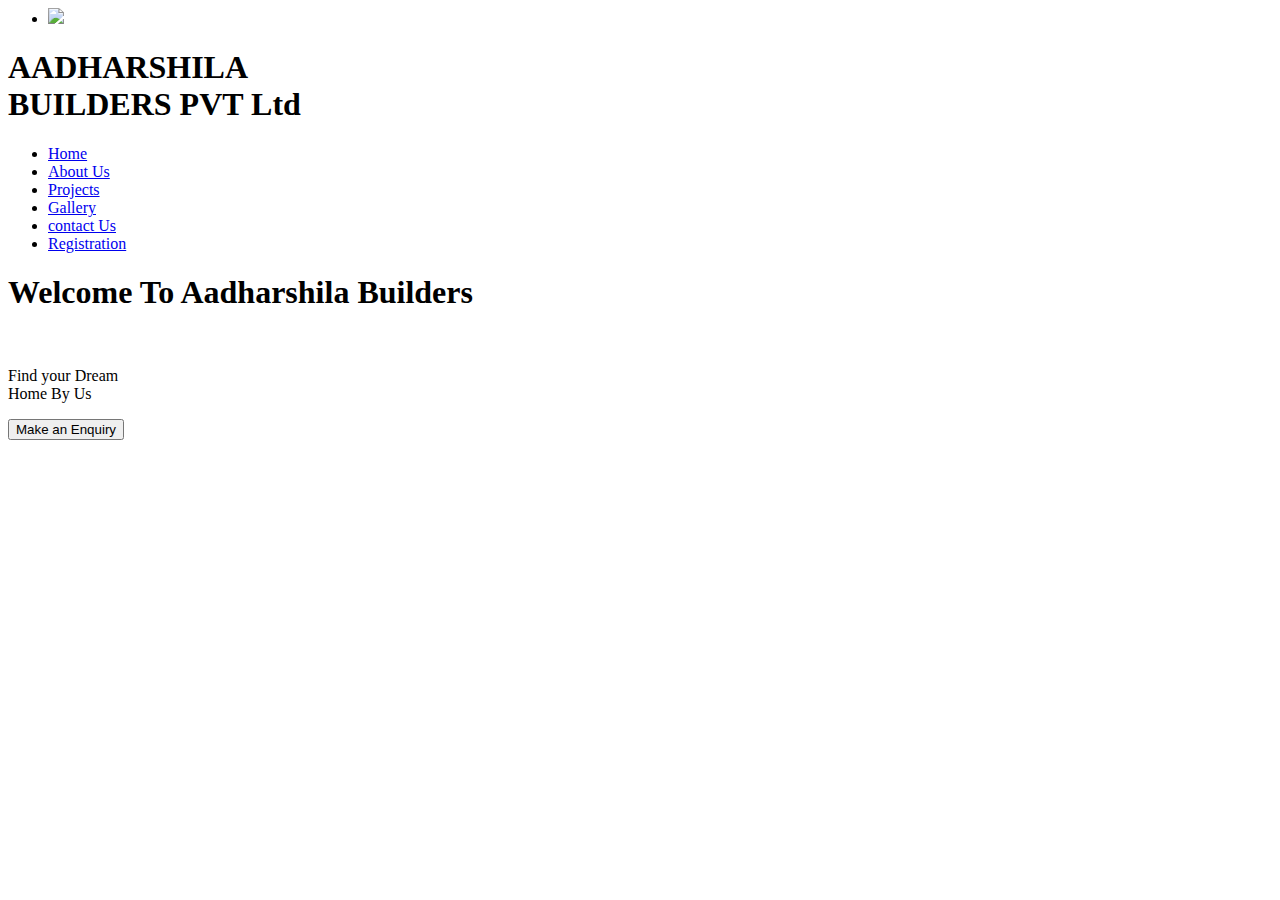
==== Navbar.html @ 894c0774 "navbar modified" ====
<html>
<head>
<title>Navigation bar</title>
	<link href="extern.css" rel="stylesheet">
</head>
<body>
 <div class="main">
	<div class="container">
		<div class="box">
				<div class="row">
					<div class="column">
						
						<div class="item1">
							<ul>
								<li><img src="logo.png">
							</ul>
						</div>
						
							<div class="item2">
								<h1> AADHARSHILA <br><span> BUILDERS PVT Ltd</span><h1>
							</div>	
						</div>	<!-------end column---->	
							<div class="column1">
									<div class="item3">
											<ul>
												<li><a href="File.html">Home</a>
												<li><a href="#">About Us</a>
												<li><a href="#">Projects</a>
												<li><a href="#">Gallery</a>
												<li><a href="#">contact Us </a>
												<li><a href="File.html">Registration</a>
											</ul>
									</div>
						</div><!-------end column1---->	
					</div><!-------end row---->	
				</div><!-------end box---->	
			</div><!-------end container---->	
								<div class="slider">
									<div class="slider-text">
										<h1>
											Welcome To Aadharshila Builders</h1><br>
											<p>Find your Dream<br>
											Home By Us</p>
										</p>
										
										<button type="button">Make an Enquiry</button>
									</div><!-------end Slider---->
								</div><!-------end Slider-text---->
			
	</div><!-------end main---->
</body>
</html>
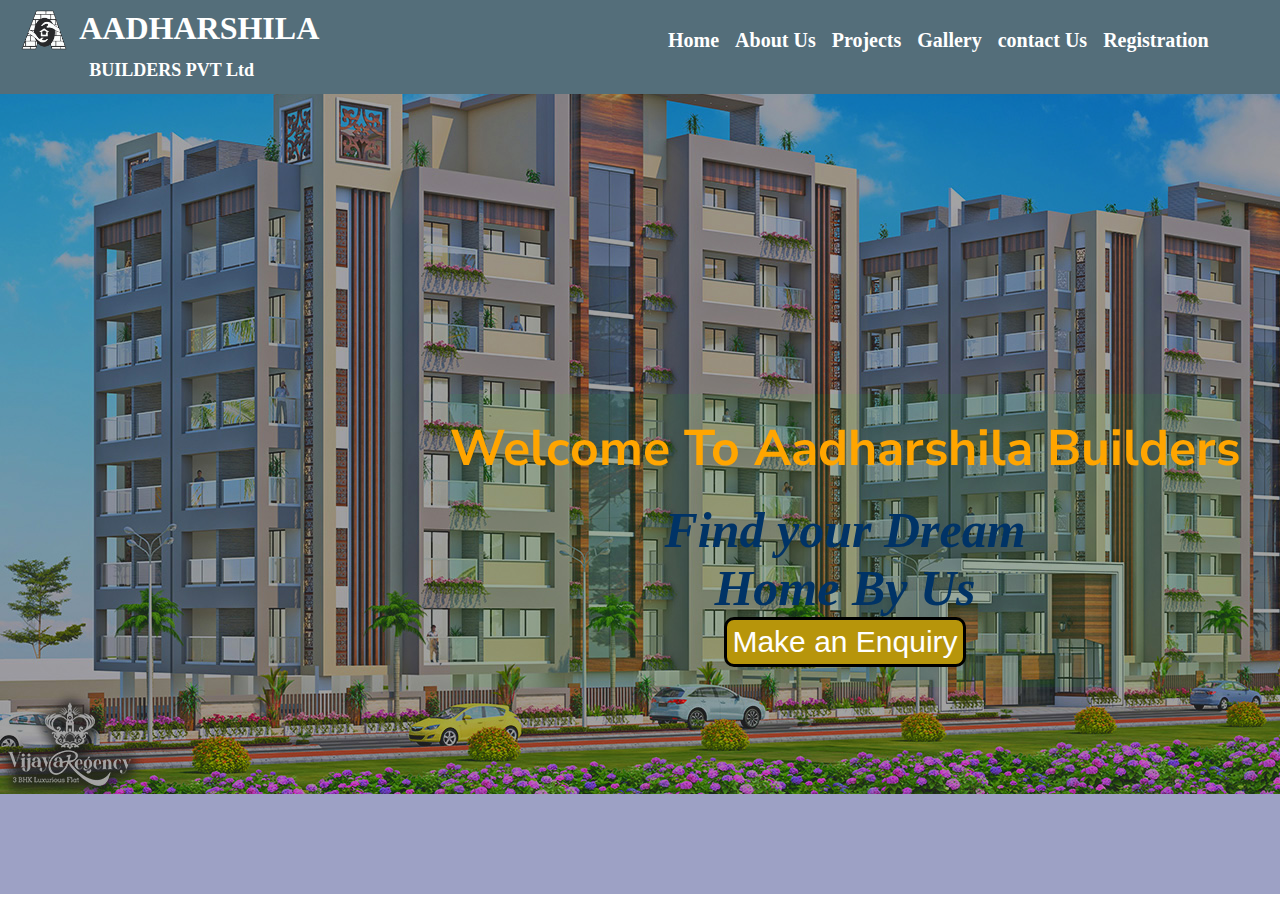
==== commit ca01a1e4: "navbar added" ====
--- a/Navbar.html
+++ b/Navbar.html
@@ -1,9 +1,13 @@
-<html>
+<!DOCTYPE html>
+<html lang="en">
 <head>
-<title>Navigation bar</title>
-	<link href="extern.css" rel="stylesheet">
+    <meta charset="UTF-8">
+    <meta name="viewport" content="width=device-width, initial-scale=1.0">
+    <title>Navigation bar</title>
+    <link href="extern.css" rel="stylesheet">
 </head>
 <body>
+    
  <div class="main">
 	<div class="container">
 		<div class="box">
--- a/extern.css
+++ b/extern.css
@@ -0,0 +1,126 @@
+@import url('https://fonts.googleapis.com/css2?family=Nunito+Sans:ital,wght@1,800&display=swap');
+*{
+		   margin:0;
+		   padding:0;
+		   scroll-behavior:smooth;
+	       scroll-padding-top:50px;
+		   
+		}
+		
+		.box{
+			width: 97%;
+            margin: 0 auto;
+			
+		}
+		.container{
+			background-color:#546E7A;
+			padding:10px 0px;
+			position:sticky;
+	        top:0;
+		
+		}
+		.row{
+			display:flex;
+			
+		}
+		.column{
+		display:flex;
+		column-gap:10px;
+		}
+		.column{
+			flex:50%;
+		}
+		.column1{
+			flex:50%;
+			margin-left:40px;
+		}
+		.item3>ul{
+		   list-style-type:none;
+		   
+		}
+		.item3>ul>li{
+			  display:inline-block;
+			  margin:9px 8px;
+		}
+			.item3>ul>li>a{
+				text-decoration:none;
+				color:white;
+				font-weight:bold;
+				font-size:20px;
+				display:inline-block;
+				margin-top:10px;
+			}
+			.item3>ul>li>a:hover{
+				color:#196F3D;
+				background-color:pink;
+			}
+			.item2>h1{
+			    display:block;
+				text-decoration:none;
+				color:White;	
+			}
+			.item2>h1:hover{
+				color:#004D40;
+			}
+			.item2>h1>span{
+				color:white;
+				margin-left:10px;
+				font-size:18px;
+			}
+			.item1>ul>li>img{
+			display:inline-flex;
+			width:50px;
+			height:40px;
+			}
+			.item1>ul{
+			list-style-type:none;
+			}
+			p{
+			color:#003366 ;
+			text-align:center;
+			Font-size:50px;
+			font-weight:bold;
+			 font-family: "Times New Roman", Times, serif;
+			font-style:italic;
+			}
+			#s1{
+			color:blue;
+			display:block;
+			
+			}
+			.slider{
+				background-image:url("slider1.jpg");
+				background-color:#2f388478;
+				height:800px;
+				background-repeat:no-repeat;
+				background-blend-mode: color;
+				background-attachment:scroll;
+				 background-attachment: fixed;
+				
+			}
+			.slider-text{
+				background-color: #00ff000f;
+				float: left;
+				/*margin-top: 200px;*/
+				padding: 20px 0px;
+				text-align: center;
+				margin-left:450px;
+				color: Orange;
+				position:relative;
+				top:300px;
+				 font-family: "Times New Roman", Times, serif;
+			}
+			.slider-text>h1{
+				font-size:50px;
+				font-family:'Nunito Sans', sans-serif;";
+				color:#FF6600;
+			}
+			.slider-text>button{
+				font-size:30px;
+				background-color:#B7950B;
+				padding:5px;
+				border:3px solid black;
+				border-radius:10px;
+				color:white;
+			}
+			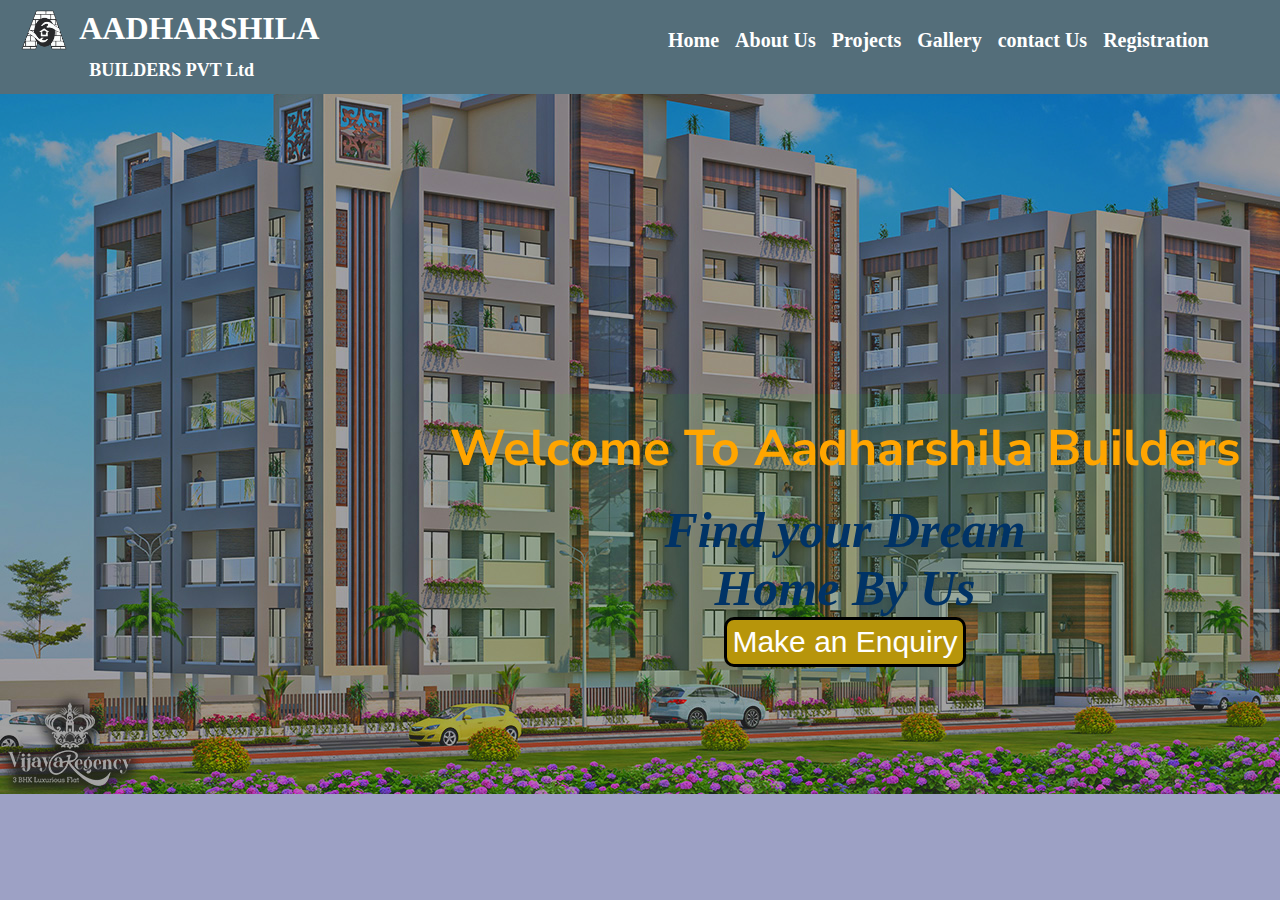
==== commit 600374a6: "navbar added" ====
--- a/Navbar.html
+++ b/Navbar.html
@@ -27,12 +27,12 @@
 							<div class="column1">
 									<div class="item3">
 											<ul>
-												<li><a href="File.html">Home</a>
+												<li><a href="#">Home</a>
 												<li><a href="#">About Us</a>
 												<li><a href="#">Projects</a>
 												<li><a href="#">Gallery</a>
 												<li><a href="#">contact Us </a>
-												<li><a href="File.html">Registration</a>
+												<li><a href="#">Registration</a>
 											</ul>
 									</div>
 						</div><!-------end column1---->	
--- a/extern.css
+++ b/extern.css
@@ -88,7 +88,7 @@
 			display:block;
 			
 			}
-			.slider{
+			body{
 				background-image:url("slider1.jpg");
 				background-color:#2f388478;
 				height:800px;
